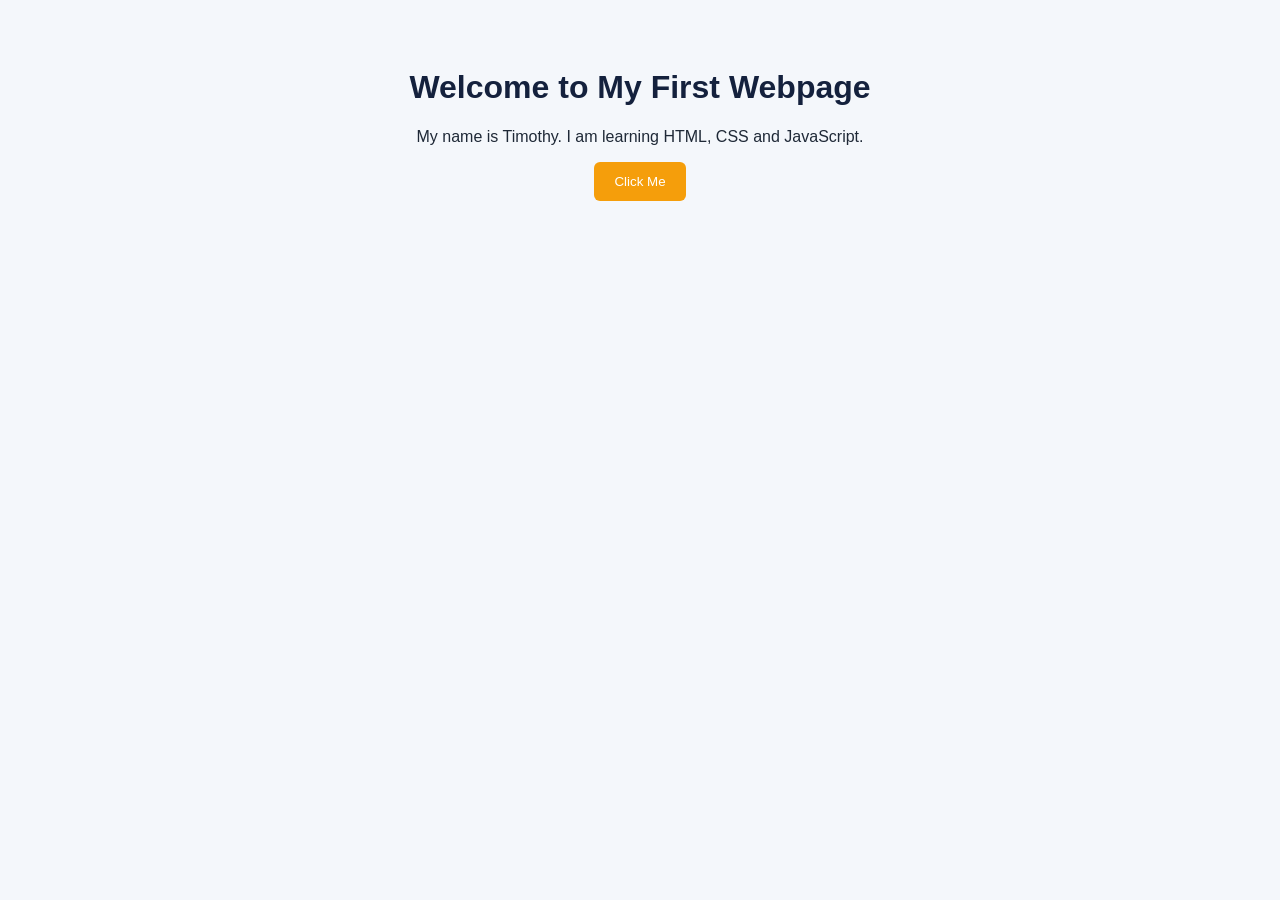
==== 01-my-first-webpage/index.html @ a68c50cf "Add my first web development exercise" ====
<!DOCTYPE html>
<html lang="en">
<head>
  <meta charset="UTF-8">
  <meta name="viewport" content="width=device-width, initial-scale=1.0">
  <title>My First Webpage</title>
  <link rel="stylesheet" href="style.css">
</head>
<body>

  <h1>Welcome to My First Webpage</h1>

  <p>
    My name is Timothy. I am learning HTML, CSS and JavaScript.
  </p>

  <button onclick="showMessage()">Click Me</button>

  <script src="script.js"></script>
</body>
</html>
---- 01-my-first-webpage/style.css ----
body {
  background-color: #f4f7fb;
  color: #1f2937;
  font-family: Arial, sans-serif;
  padding: 40px;
  text-align: center;
}

h1 {
  color: #14213d;
}

button {
  background-color: #f59e0b;
  color: white;
  border: none;
  border-radius: 6px;
  padding: 12px 20px;
  cursor: pointer;
}
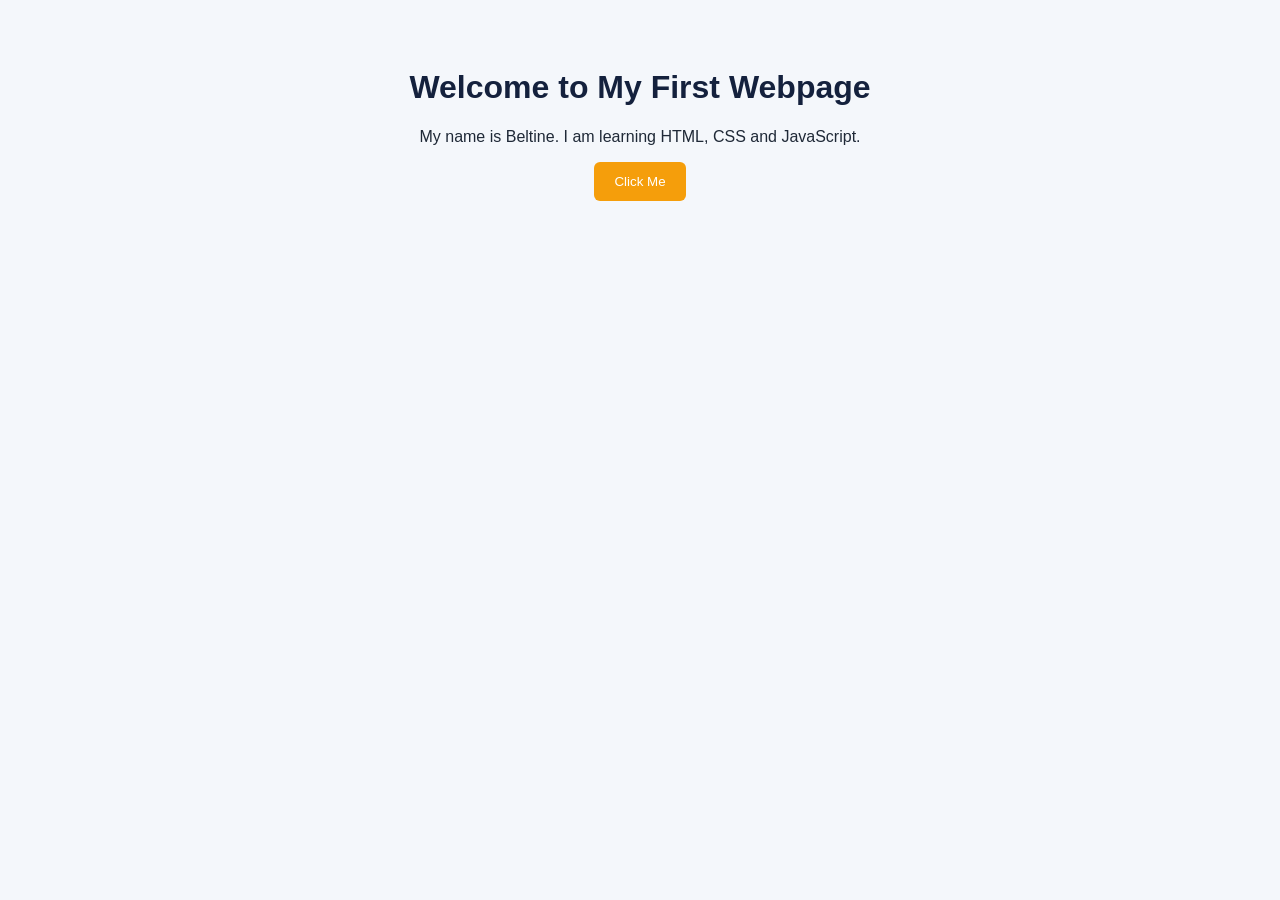
==== commit 2781c5de: "Add personal profile exercise" ====
--- a/01-my-first-webpage/index.html
+++ b/01-my-first-webpage/index.html
@@ -11,7 +11,7 @@
   <h1>Welcome to My First Webpage</h1>
 
   <p>
-    My name is Timothy. I am learning HTML, CSS and JavaScript.
+    My name is Beltine. I am learning HTML, CSS and JavaScript.
   </p>
 
   <button onclick="showMessage()">Click Me</button>
